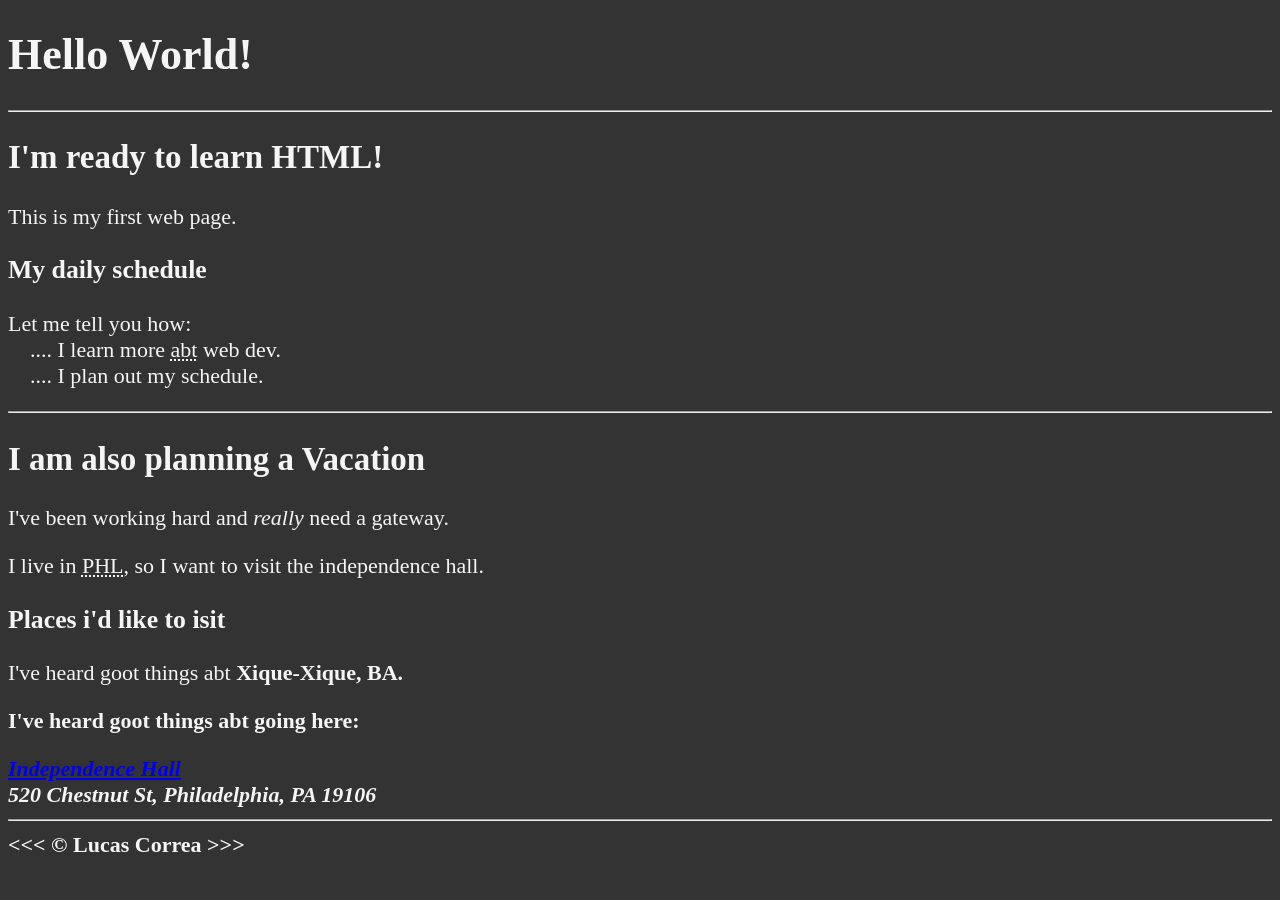
==== 04_lesson/index.html @ 07d2ecc0 "lesson 3" ====
<!DOCTYPE html>
<html lang="en">

    <head>
        <meta charset="UTF-8">
        <meta name="author" content="Correa">
        <meta name="description" content="This page contains all the things i am learning how to create as i learn HTML.">
        <title>My First Web Page</title>
        <link rel="icon" href="images/html5.png" type="image/png">
        <link rel="stylesheet" href="main.css"> 
    </head>

    <body>
        <h1>Hello World!</h1>

        <hr>

        <h2>I'm ready to learn HTML!</h2>
        <p>This is my first web page.</p>

        <h3>My daily schedule</h3>
        <p>Let me tell you how:
            <br>&nbsp;&nbsp;&nbsp;&nbsp;.... I learn more <abbr title = "about">abt</abbr> web dev.
            <br>&nbsp;&nbsp;&nbsp;&nbsp;.... I plan out my schedule.
        </p>

        <hr>

        <h2>I am also planning a Vacation</h2>
        <p>I've been working hard and <em>really</em> need a gateway.</p>
        <p> I live in <abbr title="Philippines">PHL</abbr>, so I want to visit the independence hall.</p>

        <!-- TO DO: add more places to visit -->
        <h3>Places i'd like to <Var></Var>isit</h3>
        <p>I've heard goot things abt <strong>Xique-Xique, BA.<strong></p>
        <p>I've heard goot things abt going here:</p>
        <address>
            <a href="https://www.tripadvisor.com/Attraction_Review-g303883-d150091-Reviews-Independence_Hall-Philadelphia_Pennsylvania.html">Independence Hall</a>
            <br>520 Chestnut St, Philadelphia, PA 19106
        </address>

        <hr> 
        &lt;&lt;&lt; &copy; Lucas Correa &gt;&gt;&gt;

    </body>
    
    </html>
---- 04_lesson/main.css ----
html {
    font-size: 22px;
}

  body {
    background-color: #333;
    color: whitesmoke;
}
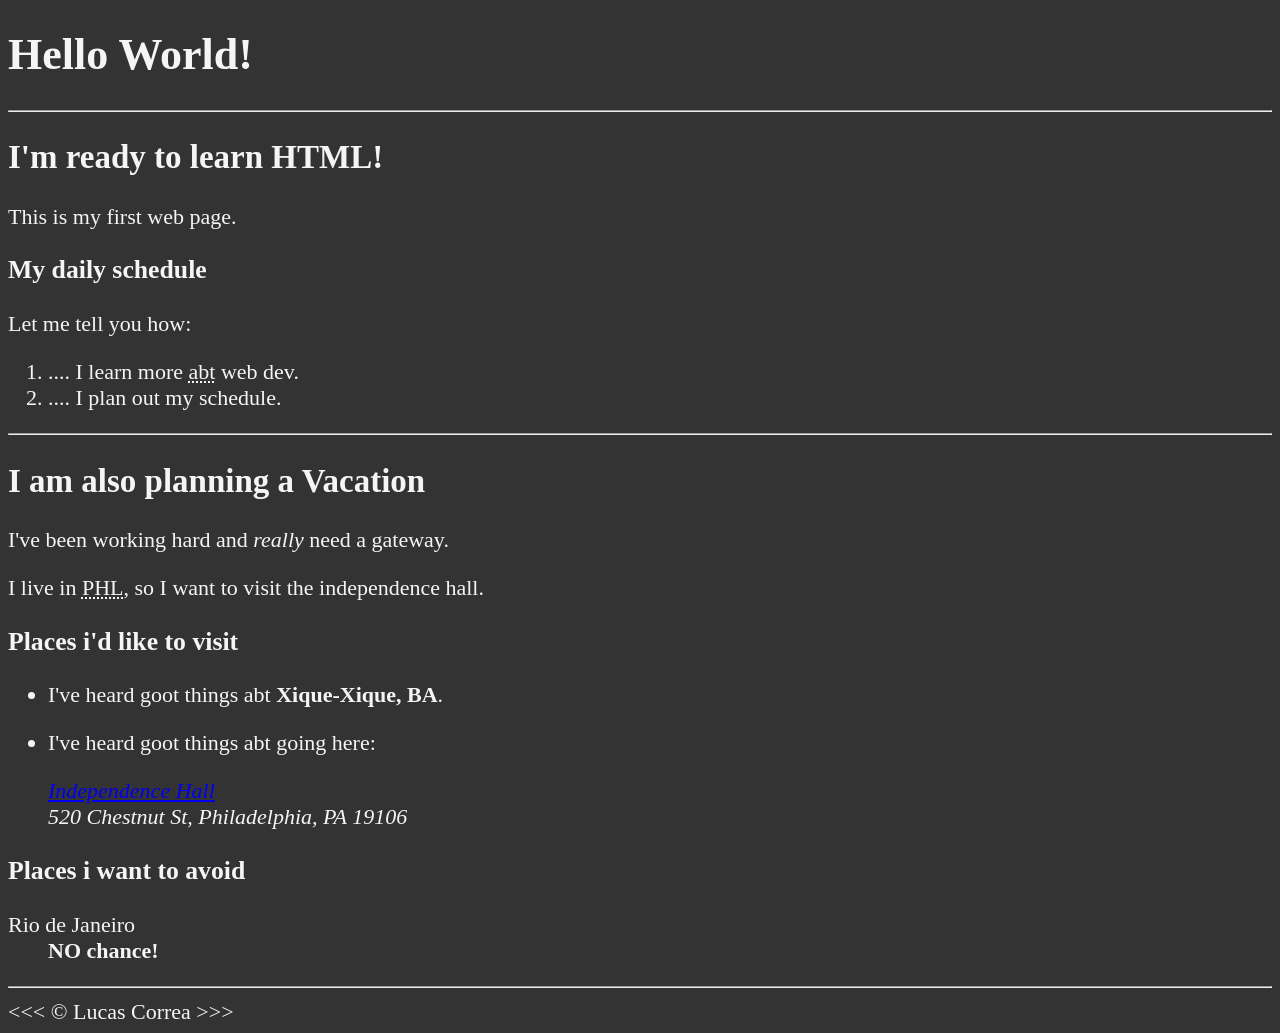
==== commit b1c6845f: "lesson 4" ====
--- a/04_lesson/index.html
+++ b/04_lesson/index.html
@@ -19,10 +19,13 @@
         <p>This is my first web page.</p>
 
         <h3>My daily schedule</h3>
-        <p>Let me tell you how:
-            <br>&nbsp;&nbsp;&nbsp;&nbsp;.... I learn more <abbr title = "about">abt</abbr> web dev.
-            <br>&nbsp;&nbsp;&nbsp;&nbsp;.... I plan out my schedule.
-        </p>
+        <p>Let me tell you how:</p>
+            
+            <ol>
+                <li>.... I learn more <abbr title = "about">abt</abbr> web dev.</li> 
+                <li>.... I plan out my schedule.</li>
+            </ol>
+    
 
         <hr>
 
@@ -31,13 +34,22 @@
         <p> I live in <abbr title="Philippines">PHL</abbr>, so I want to visit the independence hall.</p>
 
         <!-- TO DO: add more places to visit -->
-        <h3>Places i'd like to <Var></Var>isit</h3>
-        <p>I've heard goot things abt <strong>Xique-Xique, BA.<strong></p>
-        <p>I've heard goot things abt going here:</p>
+        <h3>Places i'd like to <Var></Var>visit</h3>
+        <ul>
+        <li><p>I've heard goot things abt <strong>Xique-Xique, BA</strong>.</p></li>
+        <li><p>I've heard goot things abt going here:</p>
         <address>
             <a href="https://www.tripadvisor.com/Attraction_Review-g303883-d150091-Reviews-Independence_Hall-Philadelphia_Pennsylvania.html">Independence Hall</a>
             <br>520 Chestnut St, Philadelphia, PA 19106
         </address>
+        </li>
+        </ul>
+
+        <h3>Places i want to avoid</h3>
+        <dl>
+            <dt>Rio de Janeiro</dt>
+            <dd><strong>NO chance!</strong></dd>
+        </dl>
 
         <hr> 
         &lt;&lt;&lt; &copy; Lucas Correa &gt;&gt;&gt;
